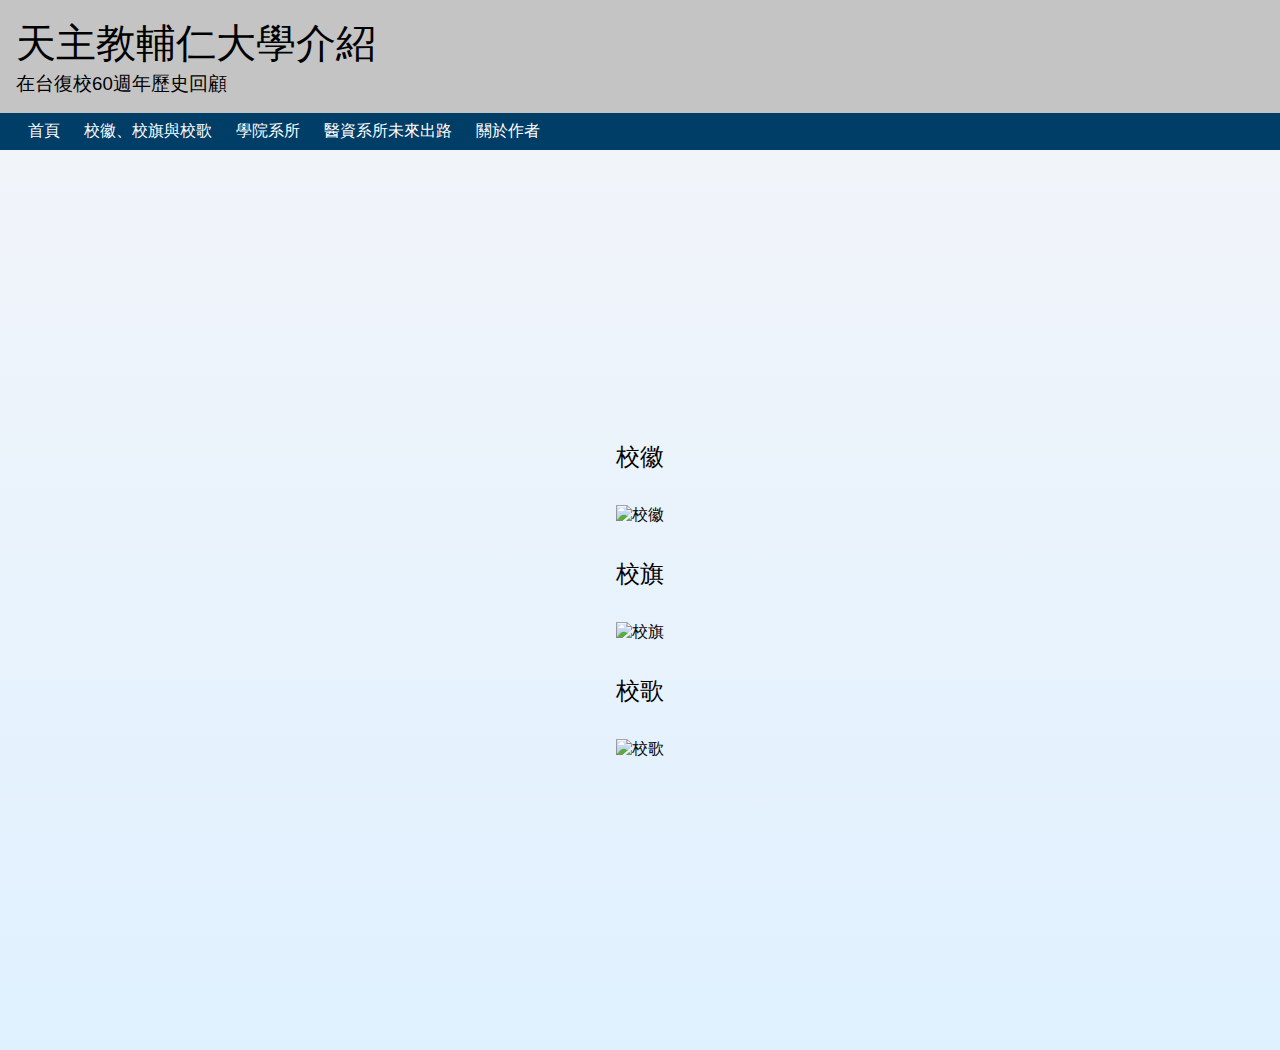
==== P2.html @ 4739f2c1 "initial commit" ====
<!DOCTYPE html>
<html lang="zh-Hant">
  <head>
    <meta charset="UTF-8" />
    <meta http-equiv="X-UA-Compatible" content="IE=edge" />
    <meta name="viewport" content="width=device-width, initial-scale=1.0" />
    <title>輔仁大學與系所簡介網站</title>
    <meta name="description" content="本網頁簡介輔仁大學與XX系所的歷史沿革" />
    <link rel="preconnect" href="https://fonts.googleapis.com" />
    <link rel="preconnect" href="https://fonts.gstatic.com" crossorigin />
    <link
      href="https://fonts.googleapis.com/css2?family=Noto+Sans+TC&display=swap"
      rel="stylesheet"
    />
    <link rel="stylesheet" href="./style.css" />
    <style>
      div,
      h2,
      img,
      p {
        padding: 1rem;
      }
    </style>
  </head>
  <body>
    <header>
      <h1 class="headerTitle">天主教輔仁大學介紹</h1>
      <h3 class="headerText">在台復校60週年歷史回顧</h3>
    </header>
    <nav>
      <ul>
        <li><a href="./index.html">首頁</a></li>
        <li><a href="./P2.html">校徽、校旗與校歌</a></li>
        <li><a href="./P3.html">學院系所</a></li>
        <li><a href="./P4.html">醫資系所未來出路</a></li>
        <li><a href="./P5.html">關於作者</a></li>
      </ul>
    </nav>
    <section>
      <div>
        <h2>校徽</h2>
        <img src="../Image/校徽.jpg" alt="校徽" />
        <h2>校旗</h2>
        <img src="../Image/校旗.jpg" alt="校旗" />
        <h2>校歌</h2>
        <img src="../Image/校歌.png" alt="校歌" />
      </div>
    </section>
  </body>
</html>
---- style.css ----
* {
  padding: 0;
  margin: 0;
  box-sizing: border-box;
  font-family: "Noto San TC", sans-serif;
}
h1,
h2,
h3,
h4,
h5,
h6 {
  font-weight: normal;
}
.headerTitle {
  font-size: 2.5rem;
}
headerText {
  font-size: 1rem;
}
header {
  background-color: #c4c4c4;
  width: 100%;
  padding: 1rem;
}
nav {
  background-color: #003d67;
}
nav ul {
  display: flex;
  padding-left: 1rem;
  list-style-type: none;
}
nav ul li {
  display: flex;
}
nav ul li a {
  padding: 0.5rem 0.75rem;
  color: white;
  text-decoration: none;
  transition: all 0.25s ease;
}
nav ul li a:hover {
  background-color: gray;
}
main {
  width: 100%;
  display: flex;
  flex-wrap: wrap;
}
section.left,
section.right {
  padding: 1.5rem;
}
section.left {
  display: flex;
  flex-direction: column;
  align-items: center;
  margin: 1rem;
  flex: 4 1 350px;
}
section.left div {
  display: flex;
  flex-direction: column;
  align-items: center;
  margin: 1rem;
}
section.right {
  display: flex;
  flex-direction: column;
  align-items: center;
  flex: 1 1 250px;
  margin: 1rem 0rem;
}
section.right h4 {
  font-size: 1.25rem;
  text-align: center;
}
section.right p {
  margin: 1rem 0rem;
}

@media screen and (max-width: 510px) {
  nav ul {
    flex-direction: column;
  }
}
@media screen and (max-width: 900px) {
  div#imgFJU img {
    width: 100%;
    height: 100%;
  }
}

/* 漂亮背景設計參考網上資料 */
section {
  position: relative;
  overflow: hidden;
  display: flex;
  justify-content: center;
  align-items: center;
  min-height: 100vh;
  background: linear-gradient(to bottom, #f1f4f9, #dff1ff);
}
section .color {
  position: absolute;
  filter: blur(200px);
}
section .color:nth-child(1) {
  top: -350px;
  width: 600px;
  height: 600px;
  background: #ff359b;
}
section .color:nth-child(2) {
  bottom: -150px;
  left: 100px;
  width: 500px;
  height: 500px;
  background: #fffd87;
}
section .color:nth-child(3) {
  bottom: 50px;
  right: 100px;
  width: 500px;
  height: 500px;
  background: #00d2ff;
}
.box {
  position: relative;
}
.box .circle {
  position: absolute;
  background: rgba(255, 255, 255, 0.1);
  backdrop-filter: blur(5px);
  box-shadow: 0 25px 45px rgba(0, 0, 0, 0.1);
  border: 1px solid rgba(255, 255, 255, 0.5);
  border-right: 1px solid rgba(255, 255, 255, 0.2);
  border-bottom: 1px solid rgba(255, 255, 255, 0.2);
  border-radius: 50%;
  filter: hue-rotate(calc(var(--x) * 70deg));
  animation: animate 10s linear infinite;
  animation-delay: calc(var(--x) * -1s);
}
@keyframes animate {
  0%,
  100% {
    transform: translateY(-50px);
  }
  50% {
    transform: translateY(50px);
  }
}
.box .circle:nth-child(1) {
  top: -50px;
  right: -60px;
  width: 100px;
  height: 100px;
}
.box .circle:nth-child(2) {
  top: 150px;
  left: -100px;
  width: 120px;
  height: 120px;
  z-index: 2;
}
.box .circle:nth-child(3) {
  bottom: 50px;
  right: -60px;
  width: 80px;
  height: 80px;
  z-index: 2;
}
.box .circle:nth-child(4) {
  bottom: -80px;
  left: 100px;
  width: 60px;
  height: 60px;
}
.box .circle:nth-child(5) {
  top: -80px;
  left: 140px;
  width: 60px;
  height: 60px;
}
.container {
  position: relative;
  width: 400px;
  min-height: 400px;
  background: rgba(255, 255, 255, 0.1);
  justify-content: center;
  align-items: center;
  backdrop-filter: blur(5px);
  box-shadow: 0 25px 45px rgba(0, 0, 0, 0.1);
  border: 1px solid rgba(255, 255, 255, 0.5);
  border-right: 1px solid rgba(255, 255, 255, 0.2);
  border-bottom: 1px solid rgba(255, 255, 255, 0.2);
}
.TEXT {
  position: relative;
  width: 100%;
  height: 100%;
  padding: 1rem;
}
.TEXT h1 {
  position: relative;
  color: #fff;
  text-shadow: 4px 4px 4px gray;
  /* color: violet; */
  font-size: 30px;
  font-weight: 600;
  text-align: center;
  cursor: pointer;
}
.TEXT .text {
  width: 100%;
  padding: 1rem;
  margin-top: 1rem;
  background: rgba(255, 255, 255, 0.2);
  outline: none;
  border: none;
  border-radius: 30px;
  border: 1px solid rgba(255, 255, 255, 0.5);
  border-right: 1px solid rgba(255, 255, 255, 0.2);
  border-bottom: 1px solid rgba(255, 255, 255, 0.2);
  font-size: 16px;
  letter-spacing: 1px;
  color: #fff;
  box-shadow: 0 5px 15px rgba(0, 0, 0, 0.05);
}
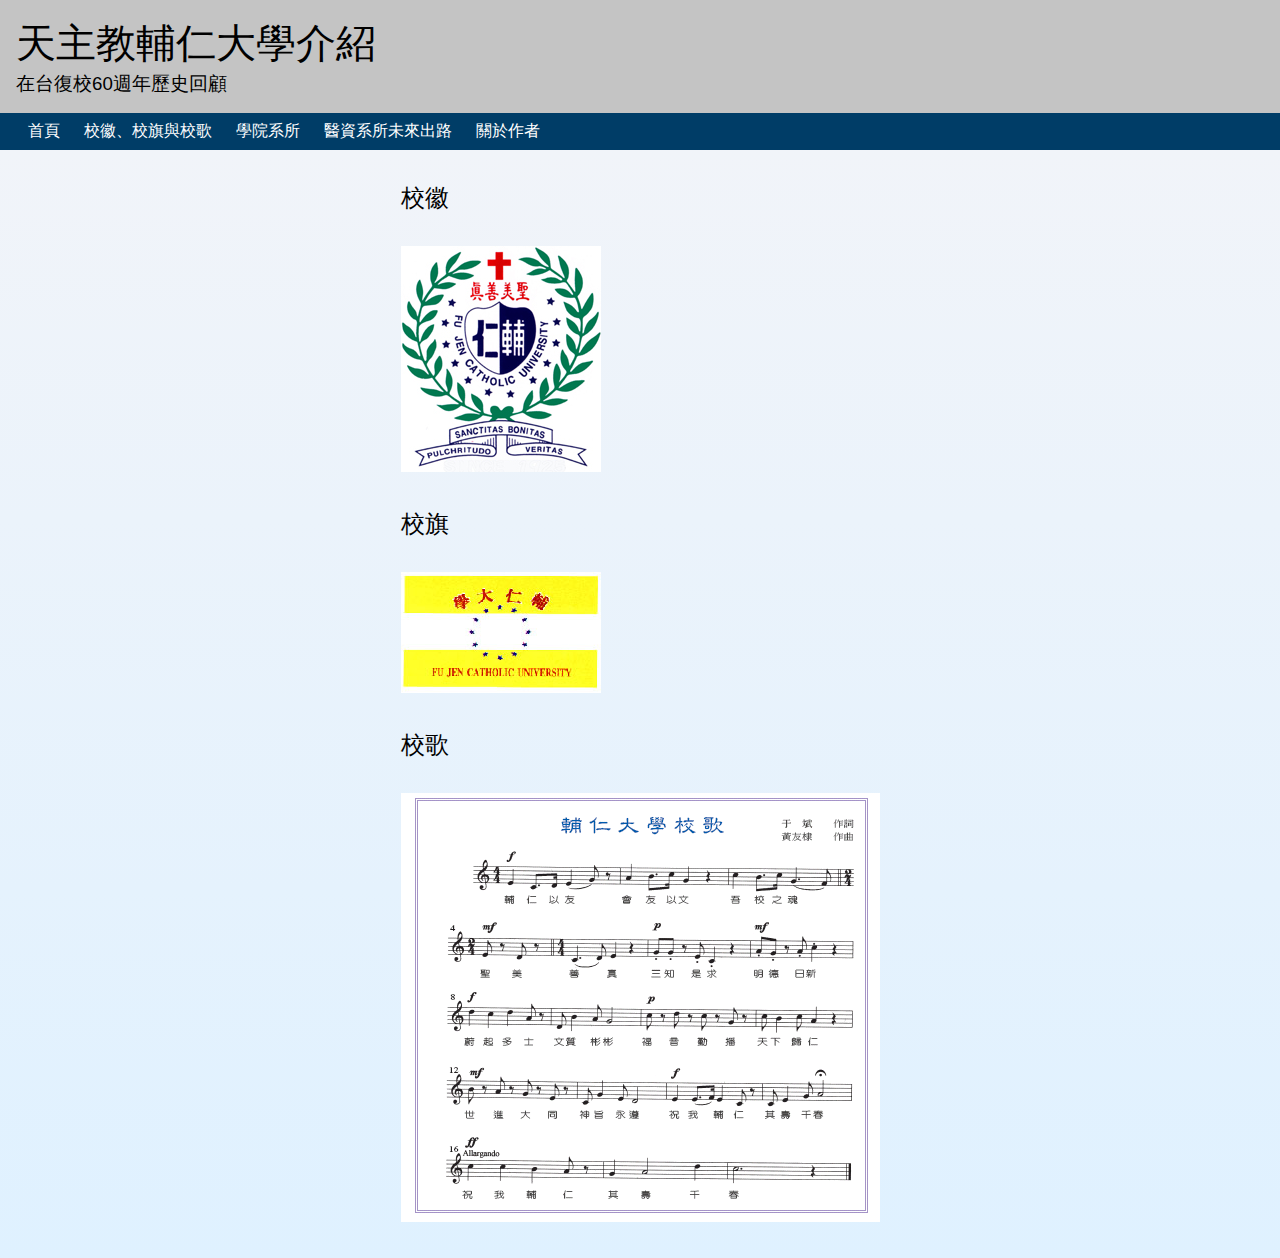
==== commit 2d4f5ee6: "Update P2.html" ====
--- a/P2.html
+++ b/P2.html
@@ -39,11 +39,11 @@
     <section>
       <div>
         <h2>校徽</h2>
-        <img src="../Image/校徽.jpg" alt="校徽" />
+        <img src="/校徽.jpg" alt="校徽" />
         <h2>校旗</h2>
-        <img src="../Image/校旗.jpg" alt="校旗" />
+        <img src="/校旗.jpg" alt="校旗" />
         <h2>校歌</h2>
-        <img src="../Image/校歌.png" alt="校歌" />
+        <img src="/校歌.png" alt="校歌" />
       </div>
     </section>
   </body>
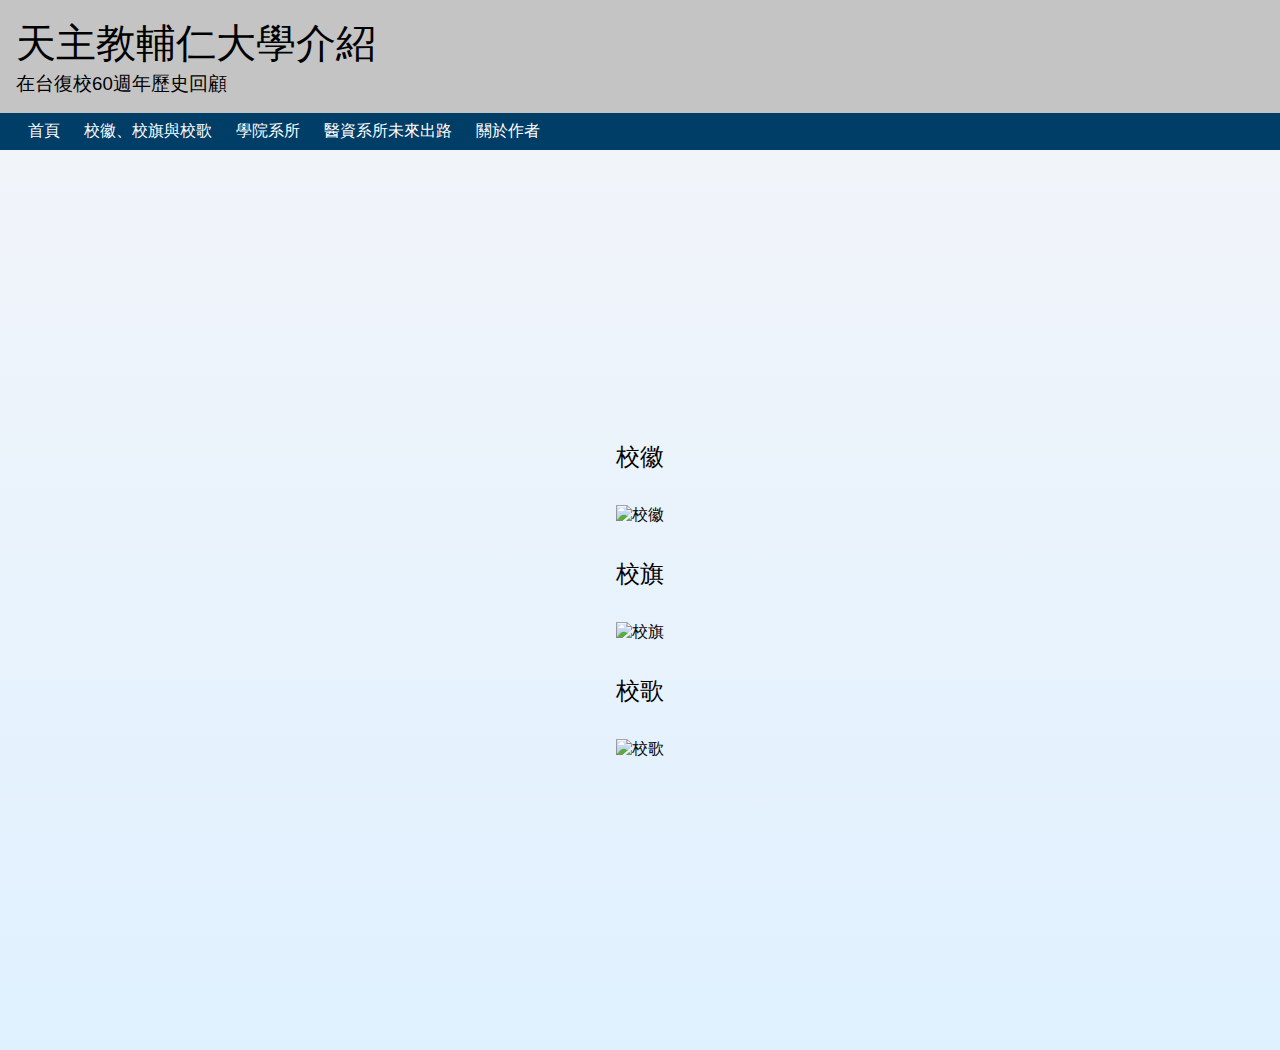
==== commit 909c91b5: "Update P2.html" ====
--- a/P2.html
+++ b/P2.html
@@ -39,11 +39,11 @@
     <section>
       <div>
         <h2>校徽</h2>
-        <img src="/校徽.jpg" alt="校徽" />
+        <img src="https://raw.githubusercontent.com/Alexia606707/FJU/main/%E6%A0%A1%E5%BE%BD.jpg" alt="校徽" />
         <h2>校旗</h2>
-        <img src="/校旗.jpg" alt="校旗" />
+        <img src="https://raw.githubusercontent.com/Alexia606707/FJU/main/%E6%A0%A1%E6%97%97.jpg" alt="校旗" />
         <h2>校歌</h2>
-        <img src="/校歌.png" alt="校歌" />
+        <img src="https://raw.githubusercontent.com/Alexia606707/FJU/main/%E6%A0%A1%E6%AD%8C.png" alt="校歌" />
       </div>
     </section>
   </body>
